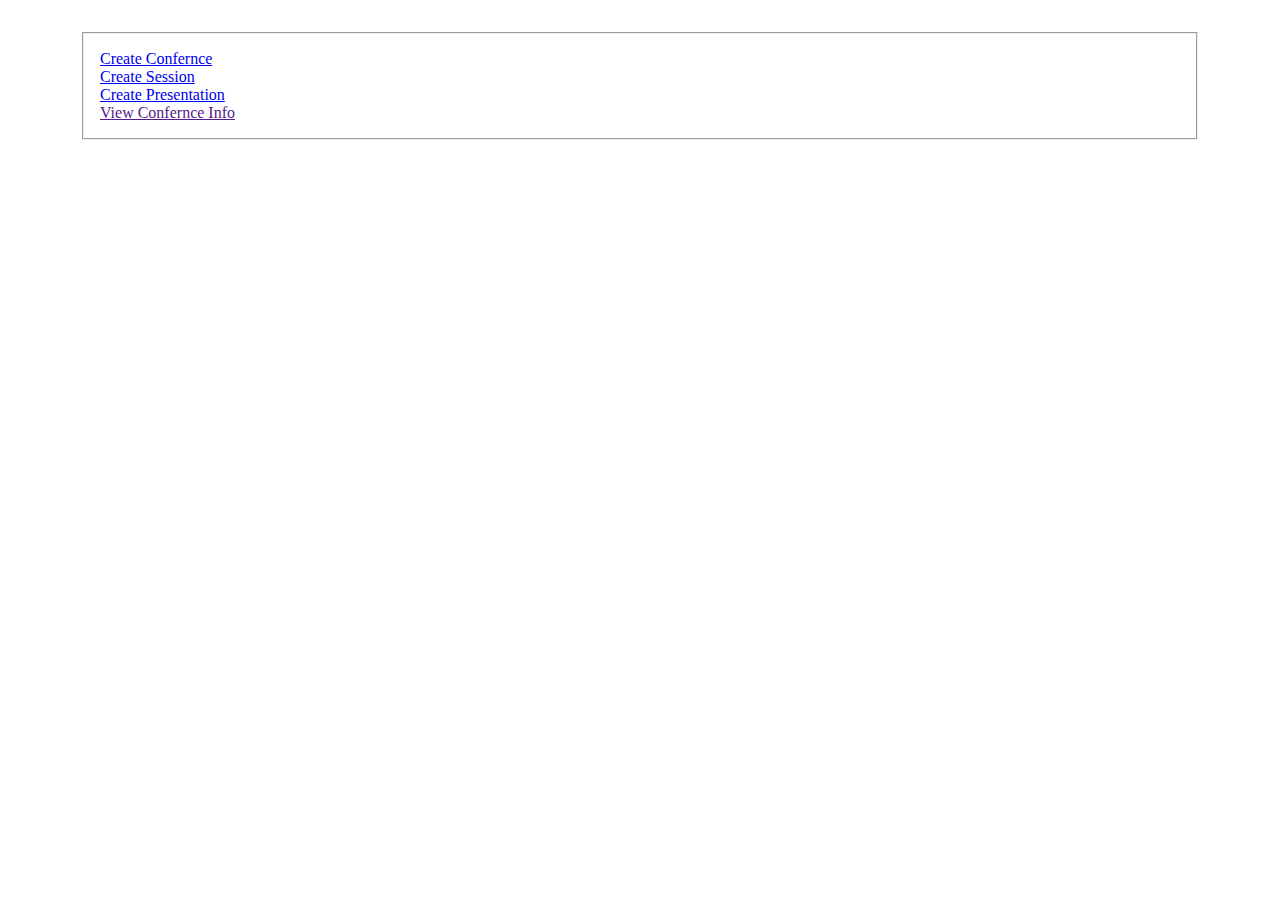
==== middleman.html @ d919a8d1 "Update middleman.html" ====
<!DOCTYPE HTML>
<html lang="en-US">
<head>
	<meta charset="UTF-8">
	<title>Forms Complete Example</title>
	<style type="text/css">
body {
	margin: 2em 5em;
	font-family:Georgia, "Times New Roman", Times, serif;
}
h1, legend {
	font-family:Arial, Helvetica, sans-serif;
}
label, input, select {
	display:block;
}
input, select {
	margin-bottom: 1em;
}
fieldset {
	margin-bottom: 2em;
	padding: 1em;
}
fieldset fieldset {
	margin-top: 1em;
	margin-bottom: 1em;
}
input[type="checkbox"] {
	display:inline;
}
.range {
	margin-bottom:1em;
}
.card-type input, .card-type label {
	display:inline-block;
}
	</style>
</head>
<body>
  <fieldset>
    <div>
        <a href=Conference_Form.html>Create Confernce</a>
    </div>
	<div>
        <a href=Session_Form.html>Create Session</a>
    </div>
		<div>
        <a href=Presentation_Form.html>Create Presentation</a>
    </div>
	
	<div>
        <a href=>View Confernce Info</a>
    </div>
  </fieldset>
</body>
</html>
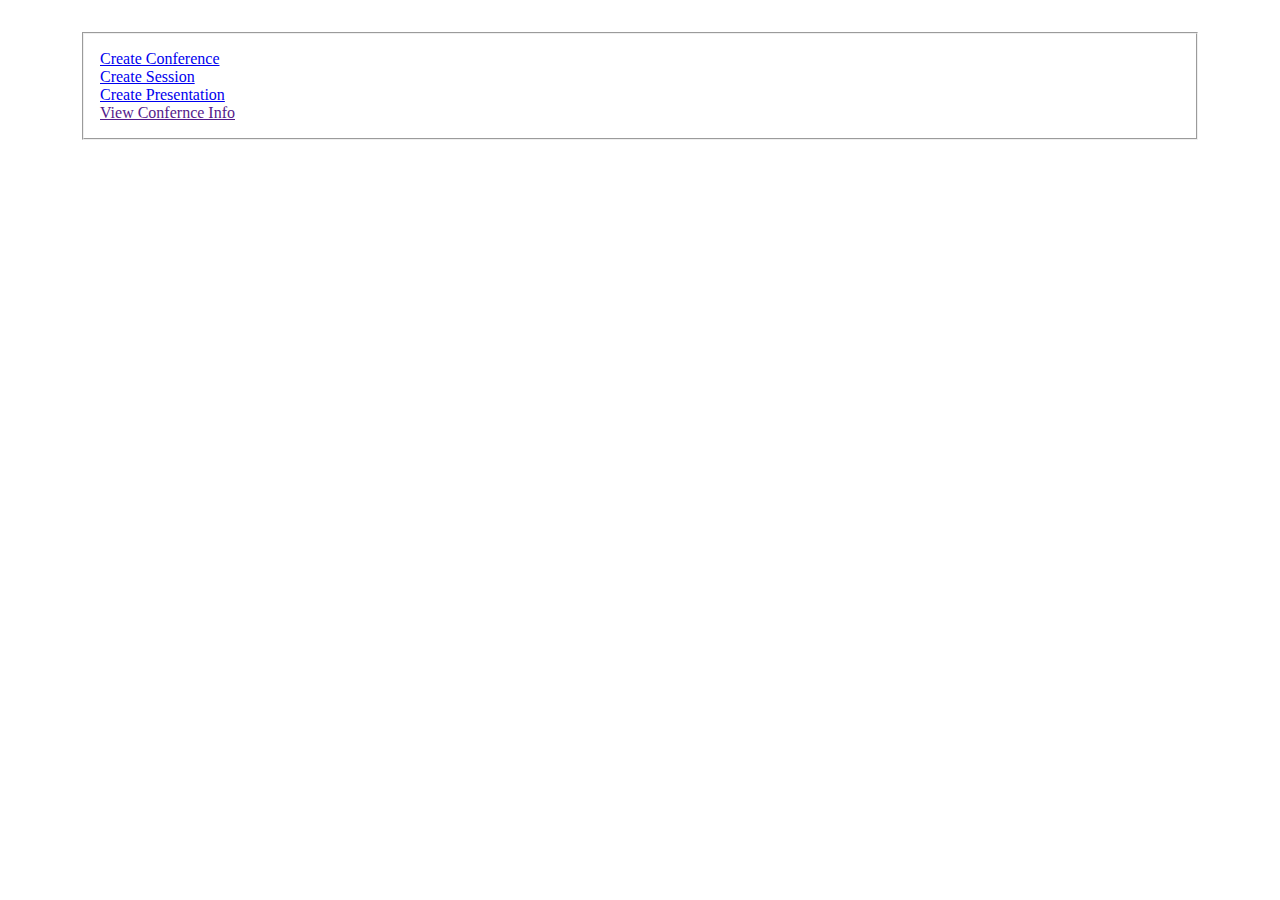
==== commit e70b7c1d: "Update middleman.html" ====
--- a/middleman.html
+++ b/middleman.html
@@ -39,7 +39,7 @@
 <body>
   <fieldset>
     <div>
-        <a href=Conference_Form.html>Create Confernce</a>
+        <a href=Conference_Form.html>Create Conference</a>
     </div>
 	<div>
         <a href=Session_Form.html>Create Session</a>
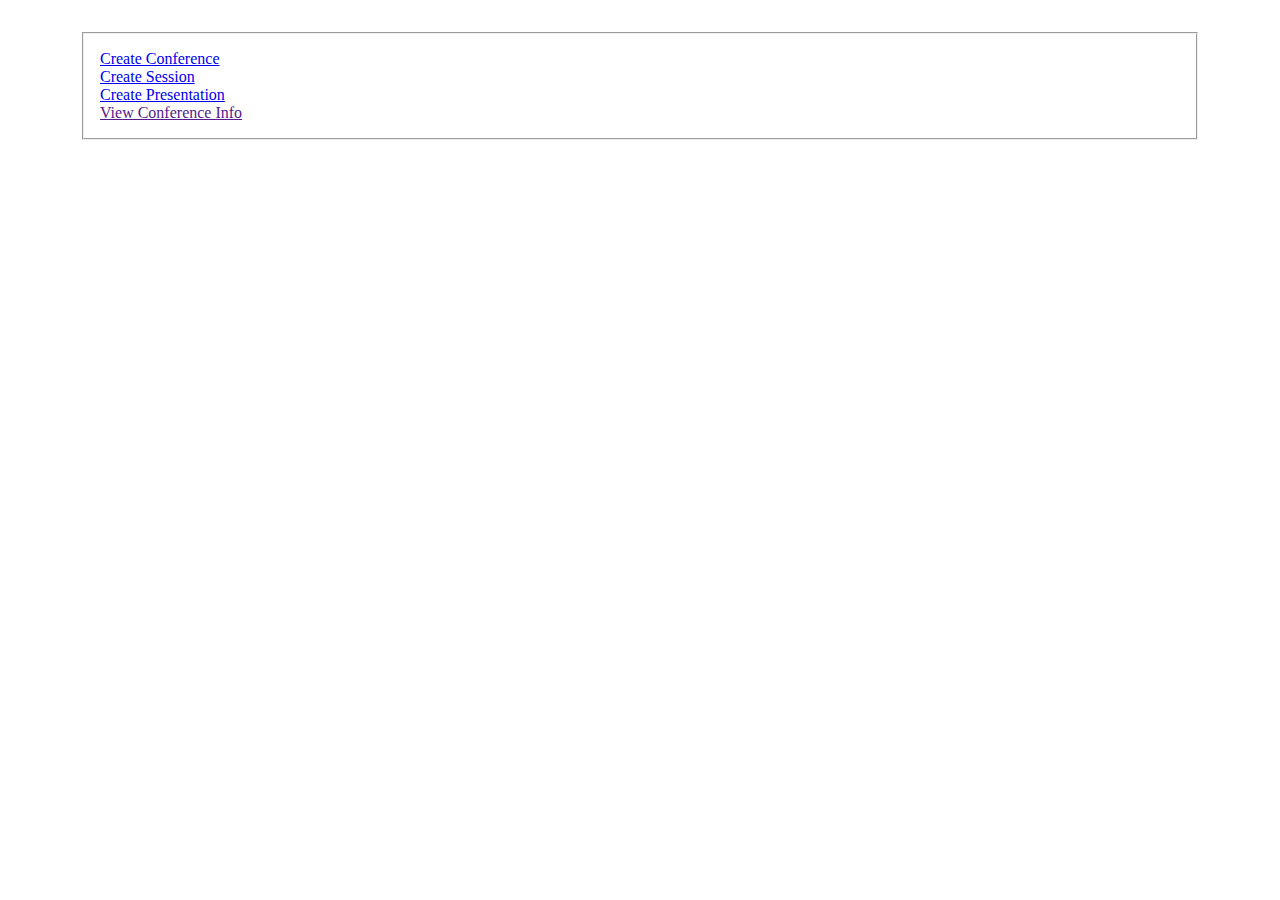
==== commit 960b06ae: "Update middleman.html" ====
--- a/middleman.html
+++ b/middleman.html
@@ -49,7 +49,7 @@
     </div>
 	
 	<div>
-        <a href=>View Confernce Info</a>
+        <a href=>View Conference Info</a>
     </div>
   </fieldset>
 </body>
